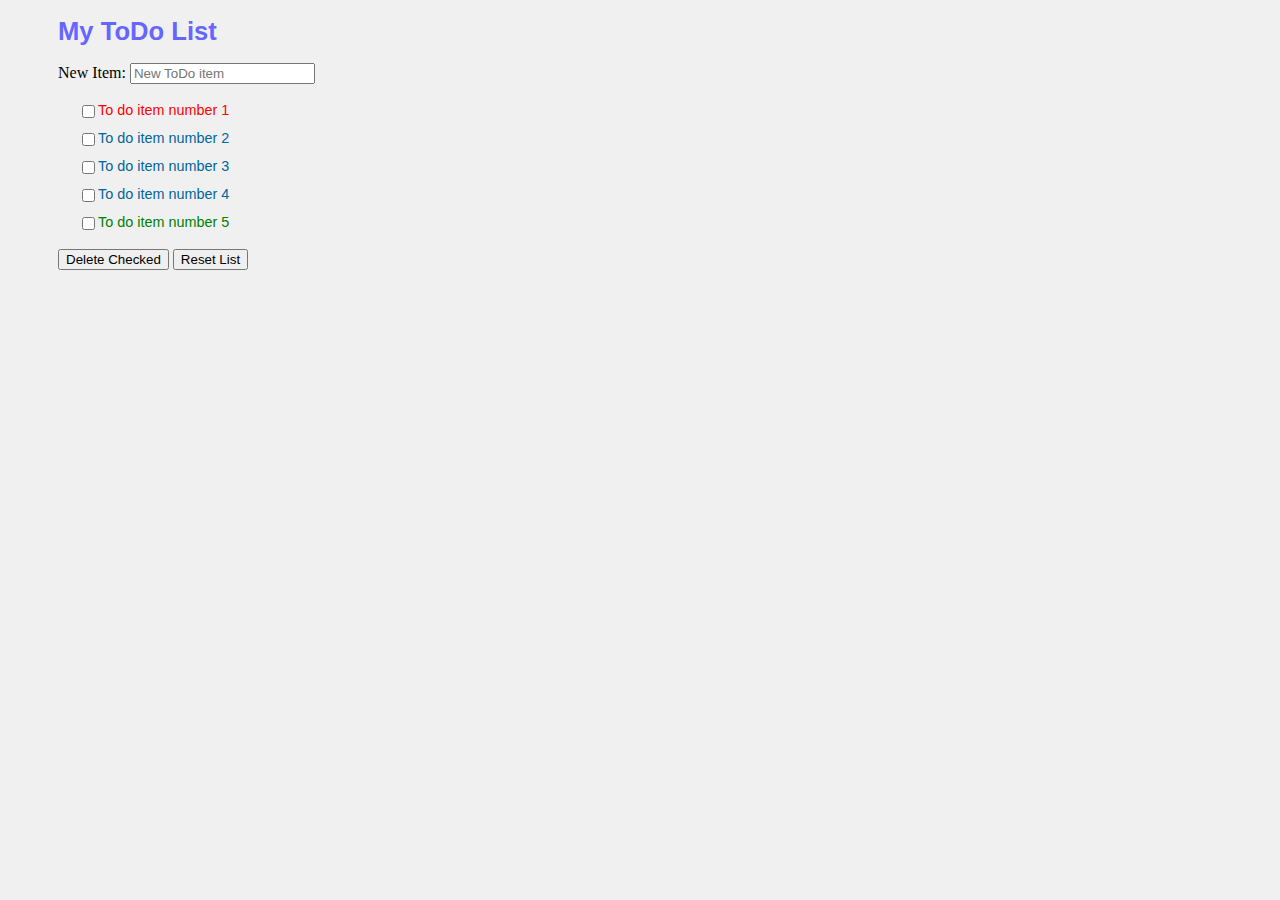
==== index.html @ 2adfb919 "First set of files for app" ====
<!DOCTYPE HTML PUBLIC "-//W3C//DTD HTML 4.01 Transitional//EN"
"http://www.w3.org/TR/html4/loose.dtd">
<html xmlns="http://www.w3.org/1999/xhtml">
    <head>
        <meta http-equiv="Content-Type" content="text/html; charset=utf-8" />
        <link rel="stylesheet" type="text/css" href="todo.css">
        <link rel="icon" type="image/png" href="favicon.gif">
        <title>ToDo List Manager</title>
    </head>
    <body>
    	<!--
    	<script src="js/jquery-1.9.1.min.js"></script>
    	<script src="js/todo_svc.js"></script>
    	<script src="js/todo_ui.js"></script>
    	-->
    	<script data-main="js/main" src="js/require.js"></script>
    	<div id="todo_wrapper">
        	<h1>My ToDo List</h1>
        	<p>New Item: <input id="newItem" type="text" placeholder="New ToDo item"/></p>
        	<div class="todo_list">
        	</div>
        	<input id="delItems" type="button" value="Delete Checked"/>
        	<input id="reset" type="button" value="Reset List"/>
        </div>
    </body>
</html>
---- todo.css ----
body {background-color: #F0F0F0 }
h1 {font-family: Helvetica; font-size: 160%; color: #6666FF;}
div#todo_wrapper{
	margin: 10px 50px
}
div.todo_list {
	margin: 10px 20px;
	font-family: Arial, Helvetica, sans-serif; 
	font-size: 90%; 
	color: #006699				
}
div.todo_list > div.todo_item {
	min-width:350px;
	max-width:600px;
	min-height:25px;	
	padding-top:2px;	
	margin-top:1px;
}
div.todo_list > div.todo_item > div {
		float:left;		
}

div.selected > div.todo_desc{
	text-decoration: line-through ;
}
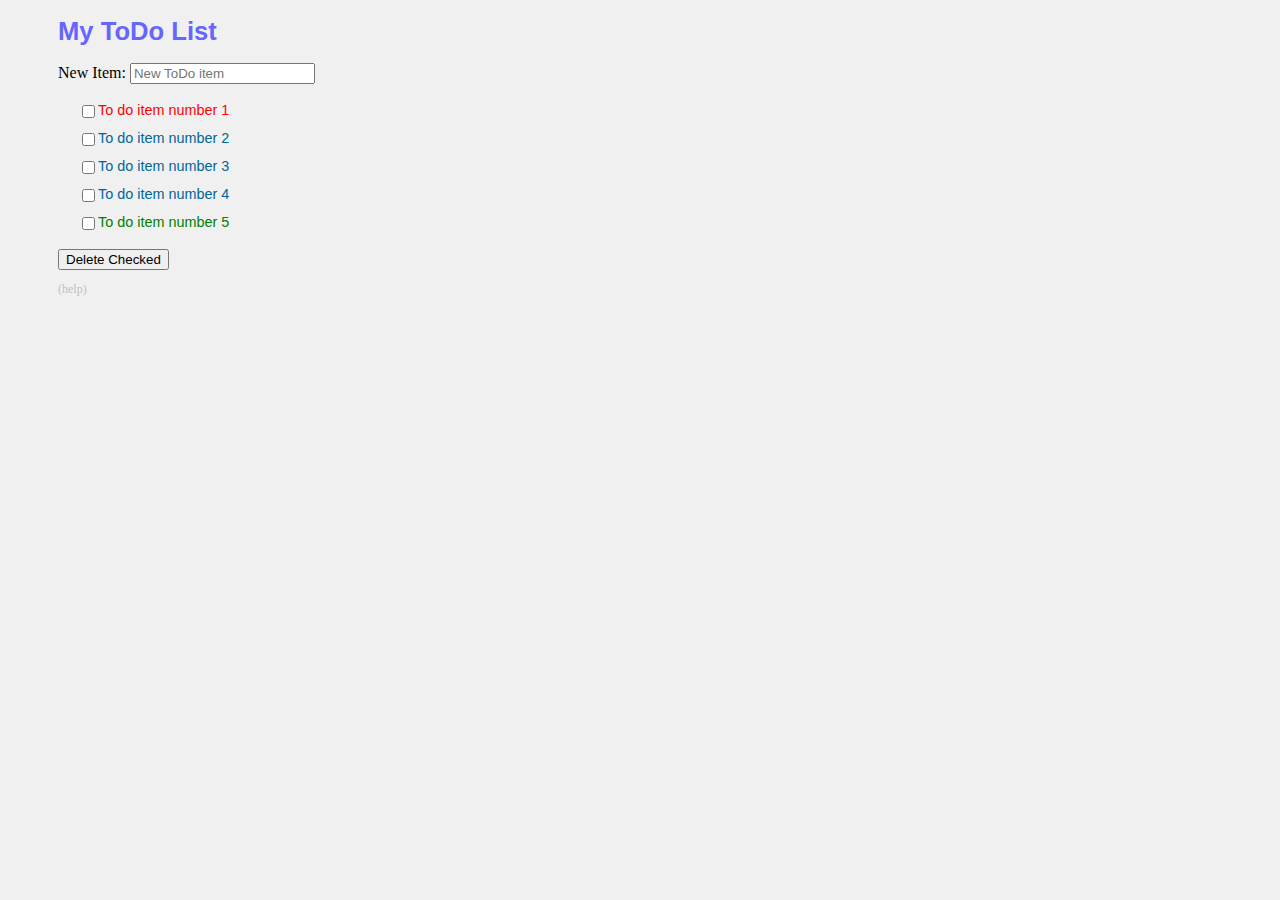
==== commit 39ce9226: "Added ^g feature and help text" ====
--- a/index.html
+++ b/index.html
@@ -20,7 +20,8 @@
         	<div class="todo_list">
         	</div>
         	<input id="delItems" type="button" value="Delete Checked"/>
-        	<input id="reset" type="button" value="Reset List"/>
+        	<input id="reset" type="button" value="Reset List" hidden="hidden"/>
+        	<p class="advice" id="helptext">(help)</p>
         </div>
     </body>
 </html>
--- a/todo.css
+++ b/todo.css
@@ -23,3 +23,8 @@
 div.selected > div.todo_desc{
 	text-decoration: line-through ;
 }
+
+p.advice {
+	font-size: 75% ;
+	color: silver ;
+}
